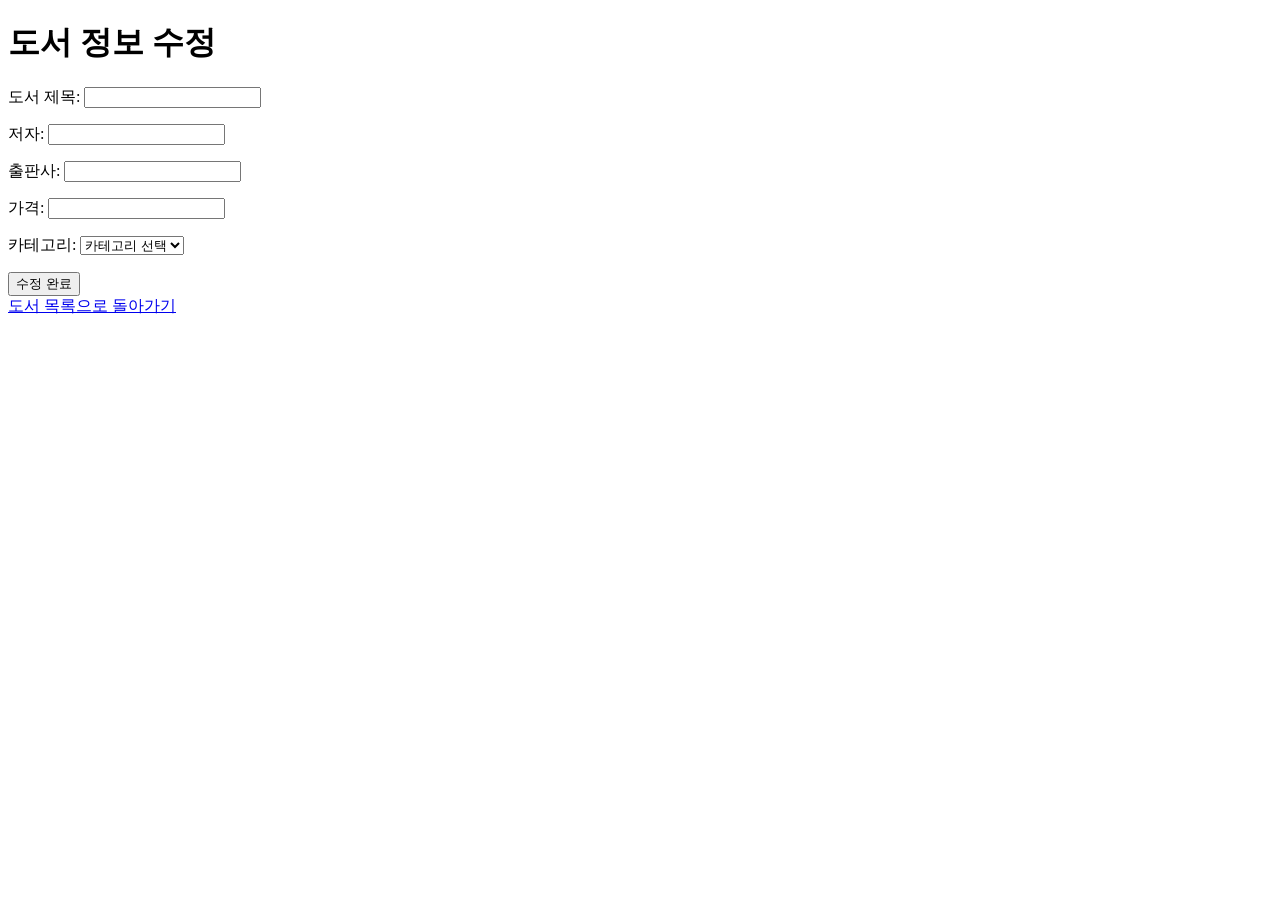
==== src/main/resources/templates/book-edit.html @ 707ee5ff "Initial commit" ====
<!DOCTYPE html>
<html lang="ko" xmlns:th="http://www.thymeleaf.org">
<head>
    <meta charset="UTF-8">
    <title>도서 수정</title>
    <link rel="stylesheet" th:href="@{/style.css}">
</head>
<body>

<h1>도서 정보 수정</h1>

<form th:action="@{/books/{id}/edit(id=${book.id})}" method="post">

    <p>
        도서 제목:
        <input type="text" name="title"
               th:value="${book.title}" required>
    </p>

    <p>
        저자:
        <input type="text" name="author"
               th:value="${book.author}" required>
    </p>

    <p>
        출판사:
        <input type="text" name="publisher"
               th:value="${book.publisher}">
    </p>

    <p>
        가격:
        <input type="number" name="price"
               th:value="${book.price}">
    </p>

    <p>
        카테고리:
        <select name="category">
            <option value="">카테고리 선택</option>
            <option value="프로그래밍"
                    th:selected="${book.category == '프로그래밍'}">프로그래밍</option>
            <option value="소설"
                    th:selected="${book.category == '소설'}">소설</option>
            <option value="자기계발"
                    th:selected="${book.category == '자기계발'}">자기계발</option>
            <option value="경제·경영"
                    th:selected="${book.category == '경제·경영'}">경제·경영</option>
            <option value="과학"
                    th:selected="${book.category == '과학'}">과학</option>
        </select>
    </p>

    <button type="submit">수정 완료</button>

</form>

<a href="/books">도서 목록으로 돌아가기</a>

</body>
</html>
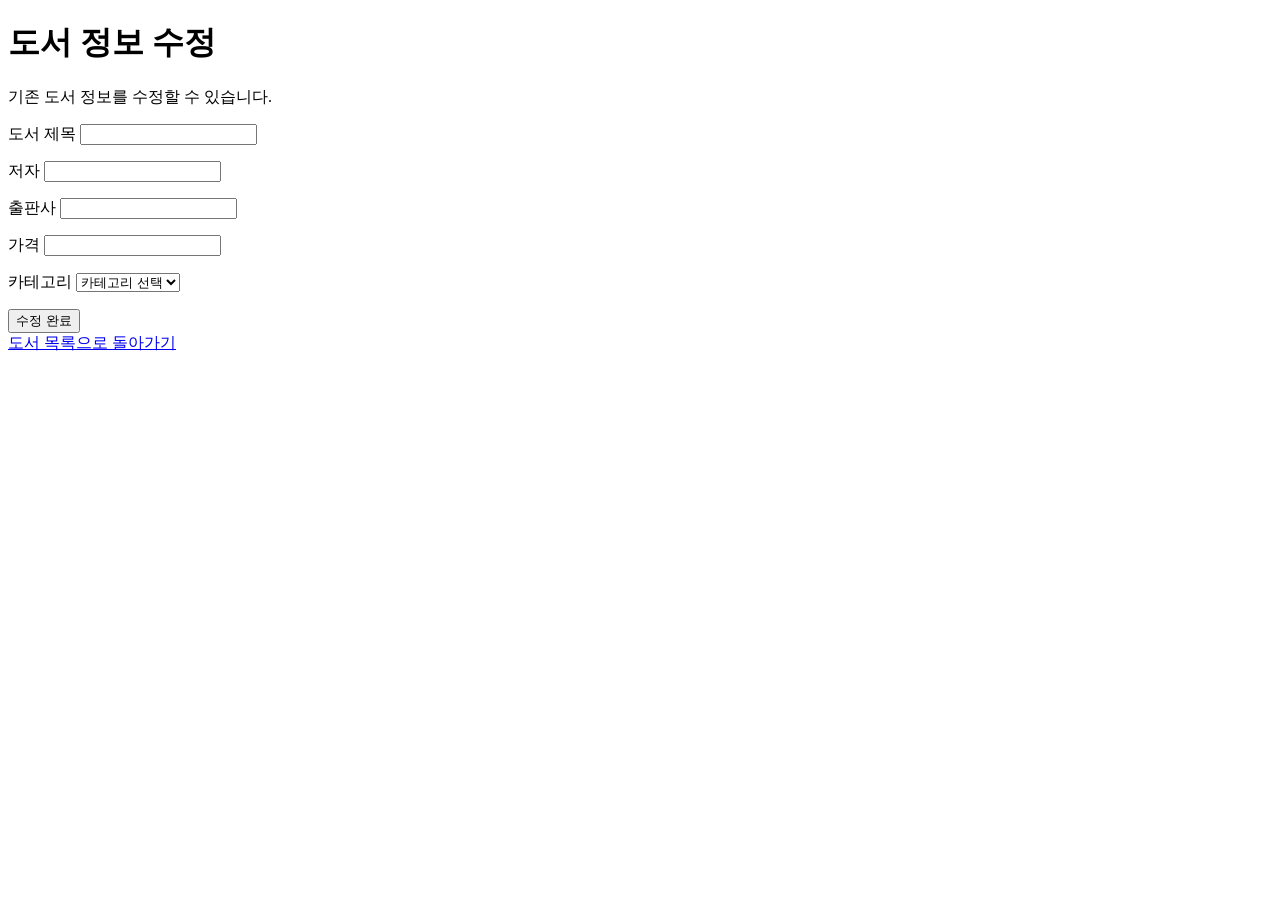
==== commit ab0284c0: "Initial commit" ====
--- a/src/main/resources/templates/book-edit.html
+++ b/src/main/resources/templates/book-edit.html
@@ -1,62 +1,110 @@
+
 <!DOCTYPE html>
 <html lang="ko" xmlns:th="http://www.thymeleaf.org">
 <head>
     <meta charset="UTF-8">
+    <meta name="viewport" content="width=device-width, initial-scale=1.0">
     <title>도서 수정</title>
     <link rel="stylesheet" th:href="@{/style.css}">
 </head>
 <body>
 
-<h1>도서 정보 수정</h1>
+<div class="book-form-page">
 
-<form th:action="@{/books/{id}/edit(id=${book.id})}" method="post">
+    <div class="book-form-card">
 
-    <p>
-        도서 제목:
-        <input type="text" name="title"
-               th:value="${book.title}" required>
-    </p>
+        <h1>도서 정보 수정</h1>
 
-    <p>
-        저자:
-        <input type="text" name="author"
-               th:value="${book.author}" required>
-    </p>
+        <p class="book-form-description">
+            기존 도서 정보를 수정할 수 있습니다.
+        </p>
 
-    <p>
-        출판사:
-        <input type="text" name="publisher"
-               th:value="${book.publisher}">
-    </p>
+        <form th:action="@{/books/{id}/edit(id=${book.id != null ? book.id : bookId})}"
+              method="post"
+              class="book-input-form"
+              th:object="${book}">
 
-    <p>
-        가격:
-        <input type="number" name="price"
-               th:value="${book.price}">
-    </p>
+            <div class="book-form-group">
+                <label for="title">도서 제목</label>
+                <input type="text"
+                       id="title"
+                       th:field="*{title}"
+                       maxlength="100"
+                       required>
+                <p class="error-message"
+                   th:if="${#fields.hasErrors('title')}"
+                   th:errors="*{title}"></p>
+            </div>
 
-    <p>
-        카테고리:
-        <select name="category">
-            <option value="">카테고리 선택</option>
-            <option value="프로그래밍"
-                    th:selected="${book.category == '프로그래밍'}">프로그래밍</option>
-            <option value="소설"
-                    th:selected="${book.category == '소설'}">소설</option>
-            <option value="자기계발"
-                    th:selected="${book.category == '자기계발'}">자기계발</option>
-            <option value="경제·경영"
-                    th:selected="${book.category == '경제·경영'}">경제·경영</option>
-            <option value="과학"
-                    th:selected="${book.category == '과학'}">과학</option>
-        </select>
-    </p>
+            <div class="book-form-group">
+                <label for="author">저자</label>
+                <input type="text"
+                       id="author"
+                       th:field="*{author}"
+                       maxlength="50"
+                       required>
+                <p class="error-message"
+                   th:if="${#fields.hasErrors('author')}"
+                   th:errors="*{author}"></p>
+            </div>
 
-    <button type="submit">수정 완료</button>
+            <div class="book-form-group">
+                <label for="publisher">출판사</label>
+                <input type="text"
+                       id="publisher"
+                       th:field="*{publisher}"
+                       maxlength="50"
+                       required>
+                <p class="error-message"
+                   th:if="${#fields.hasErrors('publisher')}"
+                   th:errors="*{publisher}"></p>
+            </div>
 
-</form>
+            <div class="book-form-group">
+                <label for="price">가격</label>
+                <input type="number"
+                       id="price"
+                       th:field="*{price}"
+                       min="0"
+                       step="1"
+                       required>
+                <p class="error-message"
+                   th:if="${#fields.hasErrors('price')}"
+                   th:errors="*{price}"></p>
+            </div>
 
-<a href="/books">도서 목록으로 돌아가기</a>
+            <div class="book-form-group">
+                <label for="category">카테고리</label>
+
+                <select id="category"
+                        th:field="*{category}"
+                        required>
+
+                    <option value="">카테고리 선택</option>
+                    <option value="프로그래밍">프로그래밍</option>
+                    <option value="소설">소설</option>
+                    <option value="자기계발">자기계발</option>
+                    <option value="경제·경영">경제·경영</option>
+                    <option value="과학">과학</option>
+
+                </select>
+
+                <p class="error-message"
+                   th:if="${#fields.hasErrors('category')}"
+                   th:errors="*{category}"></p>
+            </div>
+
+            <button type="submit">수정 완료</button>
+
+        </form>
+
+        <div class="book-form-footer">
+            <a href="/books">도서 목록으로 돌아가기</a>
+        </div>
+
+    </div>
+
+</div>
 
 </body>
-</html>+</html>
